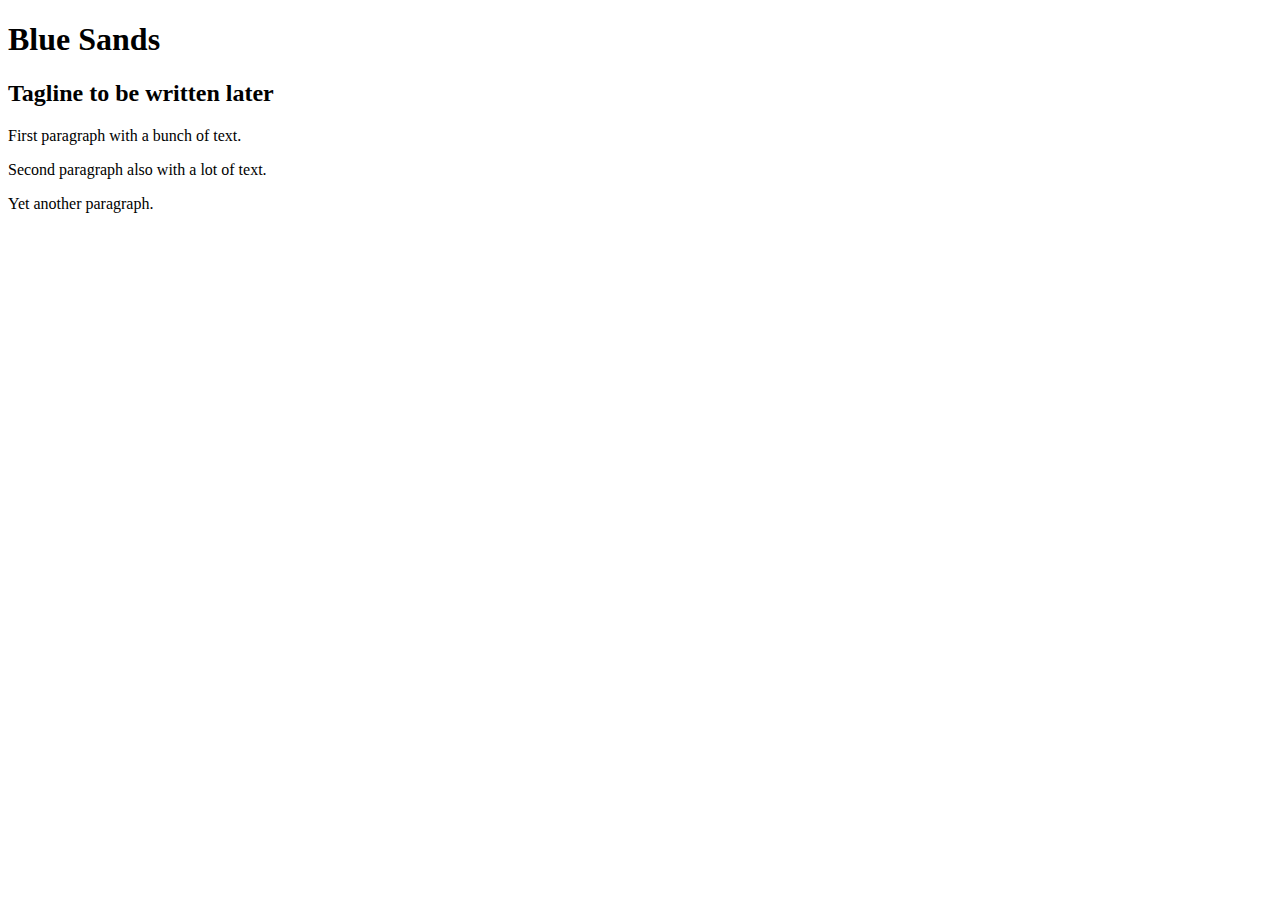
==== blue-sands.html @ 4ace7192 "Add boilerplate, css stylesheet, initial css tags." ====
<!DOCTYPE html>
<html>
  <head>
    <link href="css/style.css" rel="stylesheet" type="text/css">
    <title>Blue Sands</title>
  </head>
  <body>
    <h1>Blue Sands</h1>
    <h2>Tagline to be written later</h2>

    <p class="intro">First paragraph with a bunch of text.</p>

    <p>Second paragraph also with a lot of text.</p>

    <p>Yet another paragraph.</p>

  </body>
</html>
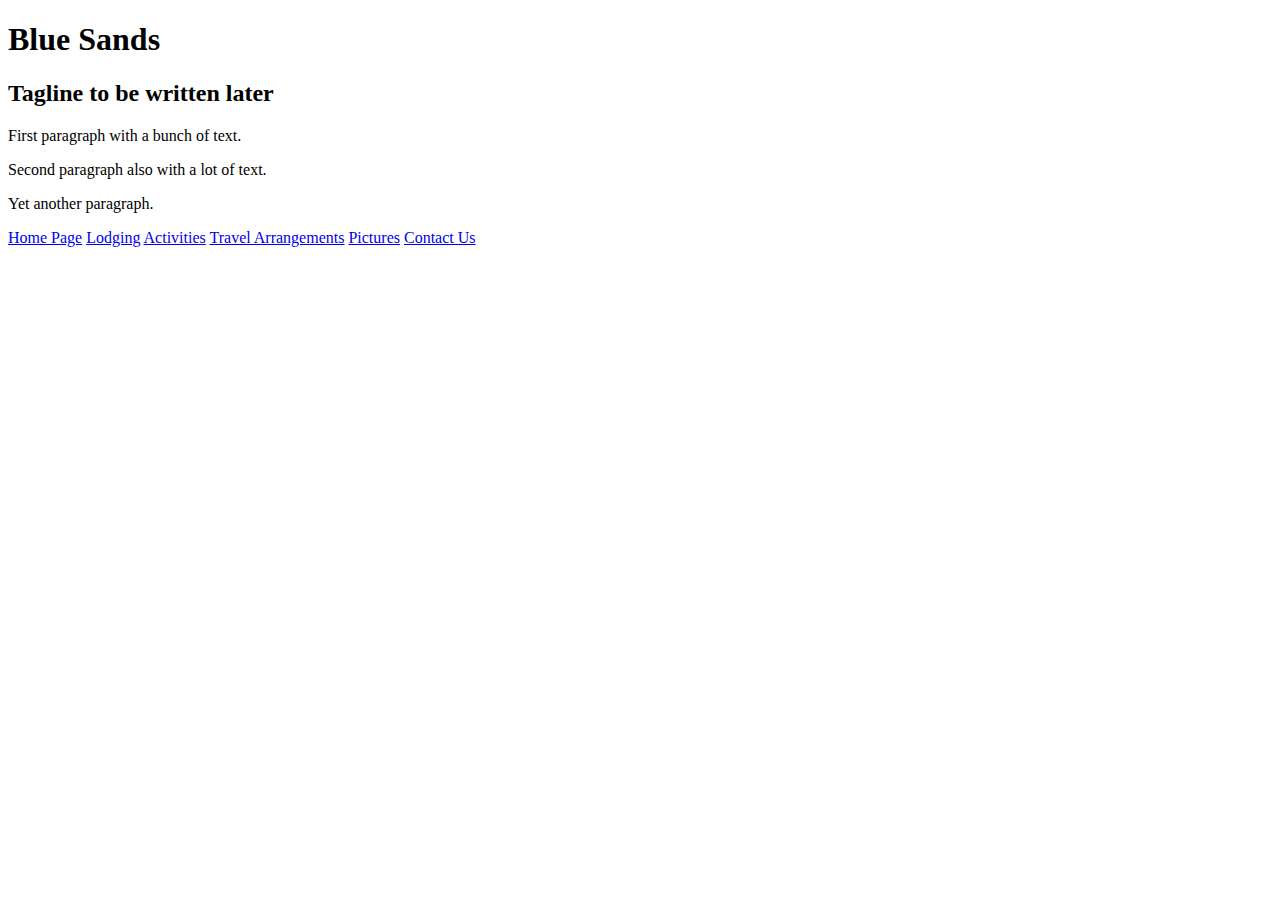
==== commit 48ba5e47: "Add links to pages within website, add additional styling elements." ====
--- a/blue-sands.html
+++ b/blue-sands.html
@@ -14,5 +14,12 @@
 
     <p>Yet another paragraph.</p>
 
+    <a href="index.html">Home Page</a>
+    <a href="lodging.html">Lodging</a>
+    <a href="activities.html">Activities</a>
+    <a href="travel-arrangements.html">Travel Arrangements</a>
+    <a href="pictures.html">Pictures</a>
+    <a href="contacts.html">Contact Us</a>
+
   </body>
 </html>
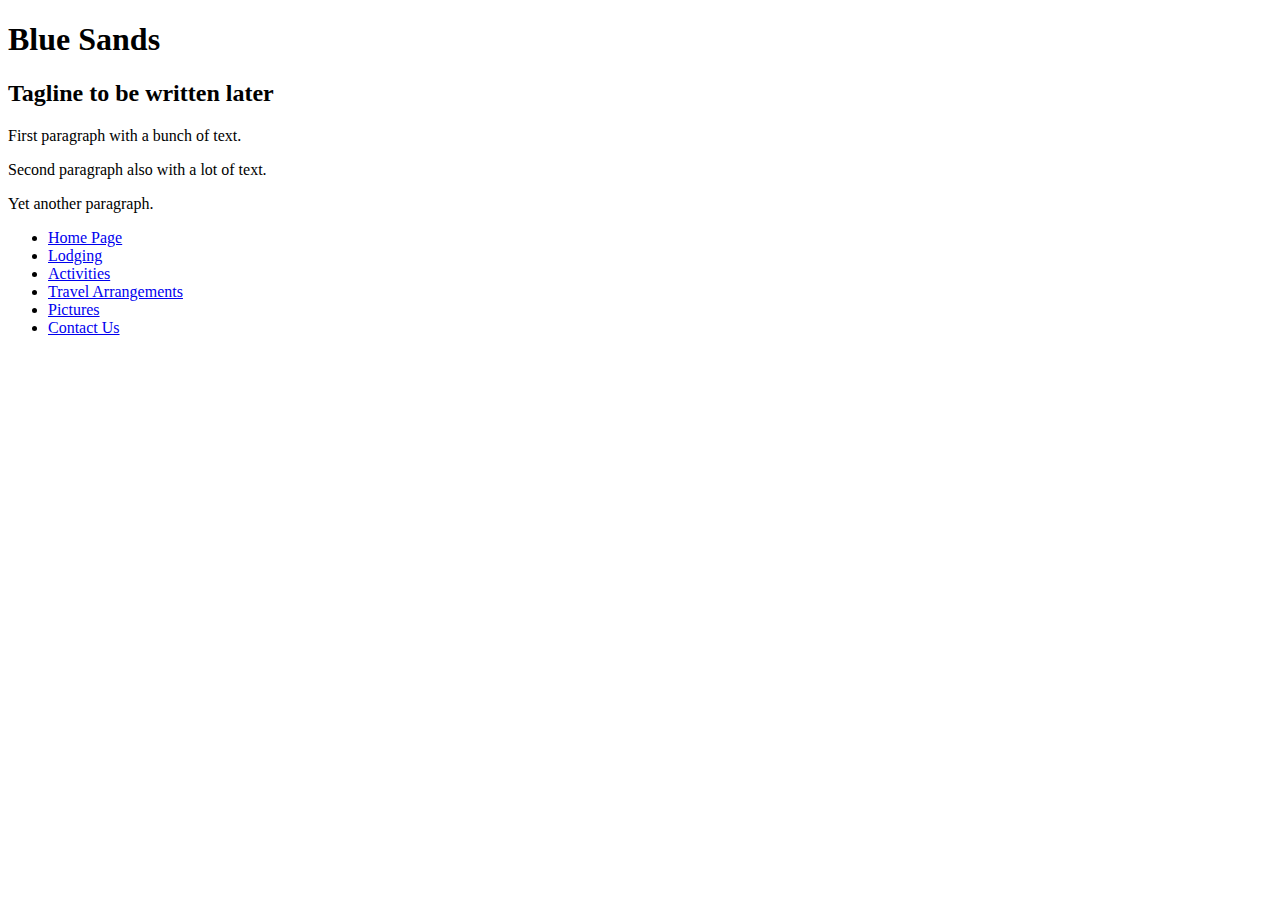
==== commit f4a35ec8: "Add ul list to menu items, addimg code to picture.html" ====
--- a/blue-sands.html
+++ b/blue-sands.html
@@ -14,12 +14,14 @@
 
     <p>Yet another paragraph.</p>
 
-    <a href="index.html">Home Page</a>
-    <a href="lodging.html">Lodging</a>
-    <a href="activities.html">Activities</a>
-    <a href="travel-arrangements.html">Travel Arrangements</a>
-    <a href="pictures.html">Pictures</a>
-    <a href="contacts.html">Contact Us</a>
+    <ul>
+      <li><a href="index.html">Home Page</a></li>
+      <li><a href="lodging.html">Lodging</a></li>
+      <li><a href="activities.html">Activities</a></li>
+      <li><a href="travel-arrangements.html">Travel Arrangements</a></li>
+      <li><a href="pictures.html">Pictures</a></li>
+      <li><a href="contacts.html">Contact Us</a></li>
+    </ul>
 
   </body>
 </html>
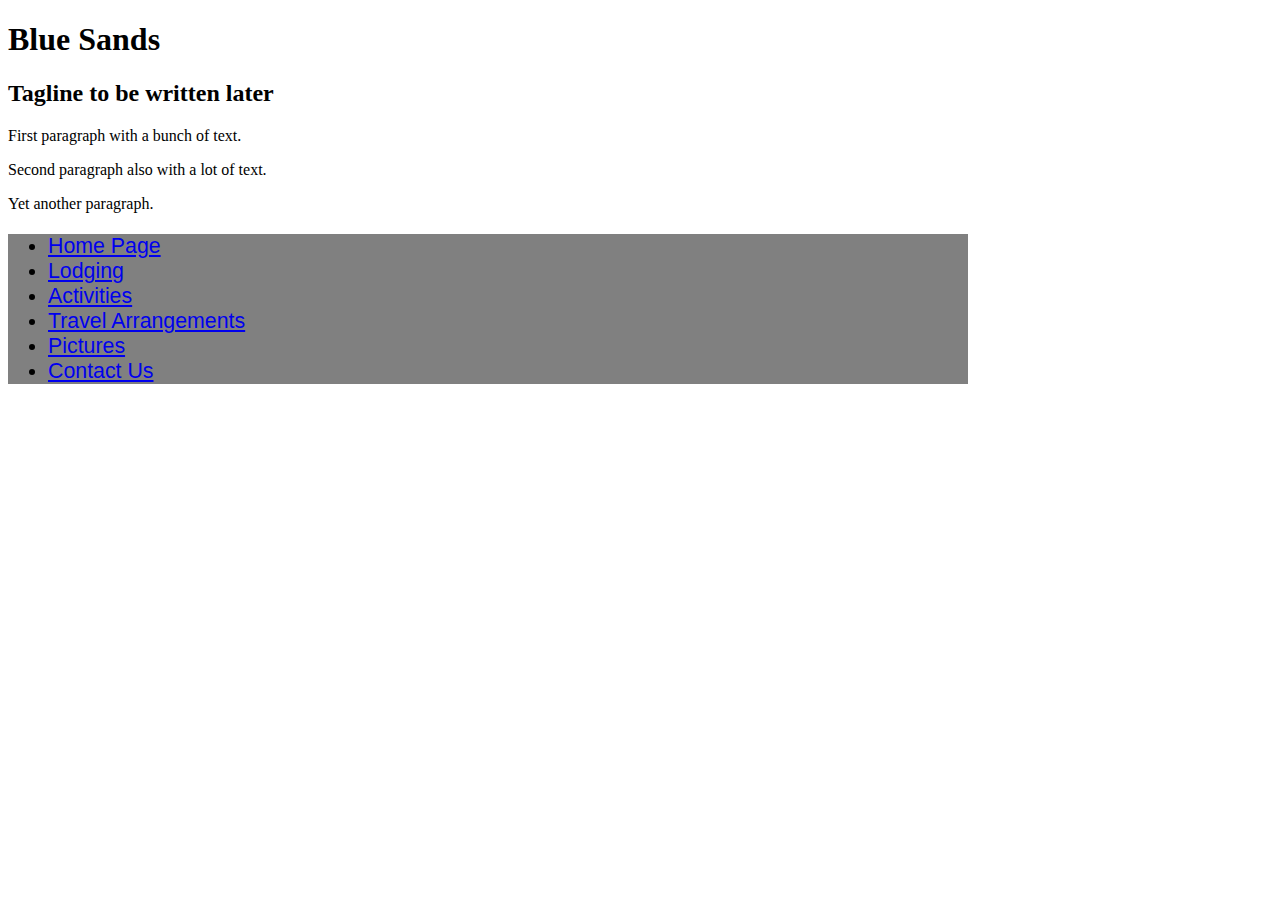
==== commit aedff7bc: "Add div for menu and perform some basic styling" ====
--- a/blue-sands.html
+++ b/blue-sands.html
@@ -1,7 +1,7 @@
 <!DOCTYPE html>
 <html>
   <head>
-    <link href="css/style.css" rel="stylesheet" type="text/css">
+    <link href="css/styles.css" rel="stylesheet" type="text/css">
     <title>Blue Sands</title>
   </head>
   <body>
@@ -14,14 +14,16 @@
 
     <p>Yet another paragraph.</p>
 
-    <ul>
-      <li><a href="index.html">Home Page</a></li>
-      <li><a href="lodging.html">Lodging</a></li>
-      <li><a href="activities.html">Activities</a></li>
-      <li><a href="travel-arrangements.html">Travel Arrangements</a></li>
-      <li><a href="pictures.html">Pictures</a></li>
-      <li><a href="contacts.html">Contact Us</a></li>
-    </ul>
+    <div class="menu">
+      <ul>
+        <li><a href="index.html">Home Page</a></li>
+        <li><a href="lodging.html">Lodging</a></li>
+        <li><a href="activities.html">Activities</a></li>
+        <li><a href="travel-arrangements.html">Travel Arrangements</a></li>
+        <li><a href="pictures.html">Pictures</a></li>
+        <li><a href="contacts.html">Contact Us</a></li>
+      </ul>
+    </div>
 
   </body>
 </html>
--- a/css/styles.css
+++ b/css/styles.css
@@ -0,0 +1,35 @@
+body {
+  width: 960px;
+}
+h1 {
+
+}
+h2 {
+
+}
+a:hover {
+
+}
+
+p.intro {
+
+}
+
+p {
+
+}
+
+a {
+
+}
+
+img.beach {
+  border-radius: 8px;
+}
+
+.menu {
+  background-color: gray;
+  font-family: sans-serif;
+  font-size: 16pt;
+
+}
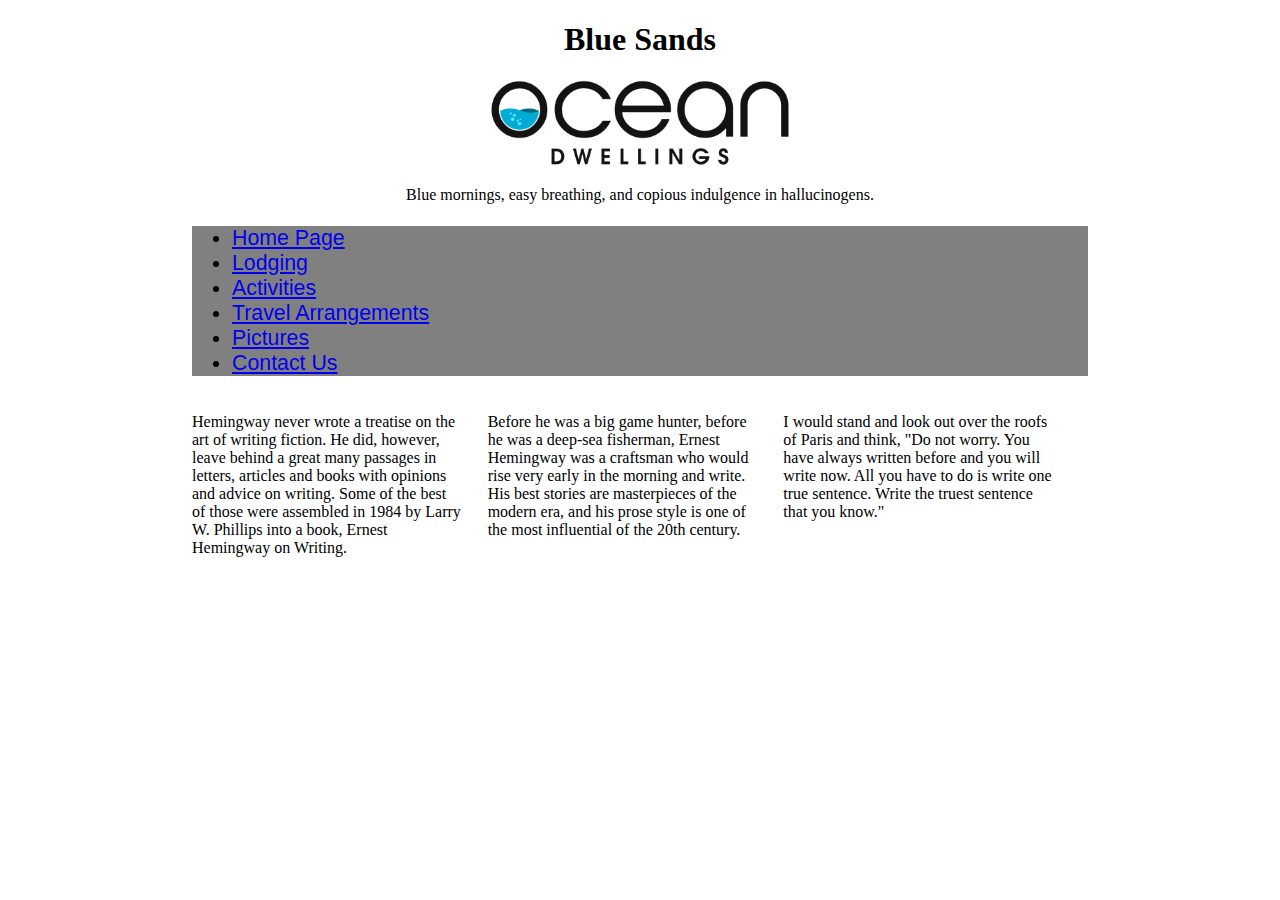
==== commit 059651b9: "Add css styling to paragraphs turning them into columns." ====
--- a/blue-sands.html
+++ b/blue-sands.html
@@ -5,14 +5,12 @@
     <title>Blue Sands</title>
   </head>
   <body>
-    <h1>Blue Sands</h1>
-    <h2>Tagline to be written later</h2>
 
-    <p class="intro">First paragraph with a bunch of text.</p>
-
-    <p>Second paragraph also with a lot of text.</p>
-
-    <p>Yet another paragraph.</p>
+    <div class="logo">
+      <h1>Blue Sands</h1>
+      <img src="img/logo.png" alt="logo" width=300px>
+      <p>Blue mornings, easy breathing, and copious indulgence in hallucinogens.</p>
+    </div>
 
     <div class="menu">
       <ul>
@@ -25,5 +23,28 @@
       </ul>
     </div>
 
+    <div class="column">
+      <p class="intro">Hemingway never wrote a treatise on the art of writing fiction.
+         He did, however, leave behind a great many passages in letters, articles and
+         books with opinions and advice on writing. Some of the best of those were
+         assembled in 1984 by Larry W. Phillips into a book, Ernest Hemingway on Writing.
+      </p>
+    </div>
+
+    <div class="column">
+      <p>Before he was a big game hunter, before he was a deep-sea fisherman,
+         Ernest Hemingway was a craftsman who would rise very early in the morning and write.
+         His best stories are masterpieces of the modern era, and his prose style
+         is one of the most influential of the 20th century.
+      </p>
+    </div>
+
+    <div class="column">
+      <p>I would stand and look out over the roofs of Paris and think, "Do not worry.
+         You have always written before and you will write now. All you have to do is
+         write one true sentence. Write the truest sentence that you know."
+      </p>
+    </div>
+
   </body>
 </html>
--- a/css/styles.css
+++ b/css/styles.css
@@ -1,35 +1,25 @@
 body {
-  width: 960px;
-}
-h1 {
-
-}
-h2 {
-
-}
-a:hover {
-
-}
-
-p.intro {
-
-}
-
-p {
-
-}
-
-a {
-
+  width: 70%;
+  margin: auto;
 }
 
 img.beach {
   border-radius: 8px;
 }
 
+.logo {
+  text-align: center;
+}
+
 .menu {
   background-color: gray;
   font-family: sans-serif;
   font-size: 16pt;
+  float: none;
+}
 
+.column {
+  float: left;
+  width: 30%;
+  margin-right: 3%;
 }
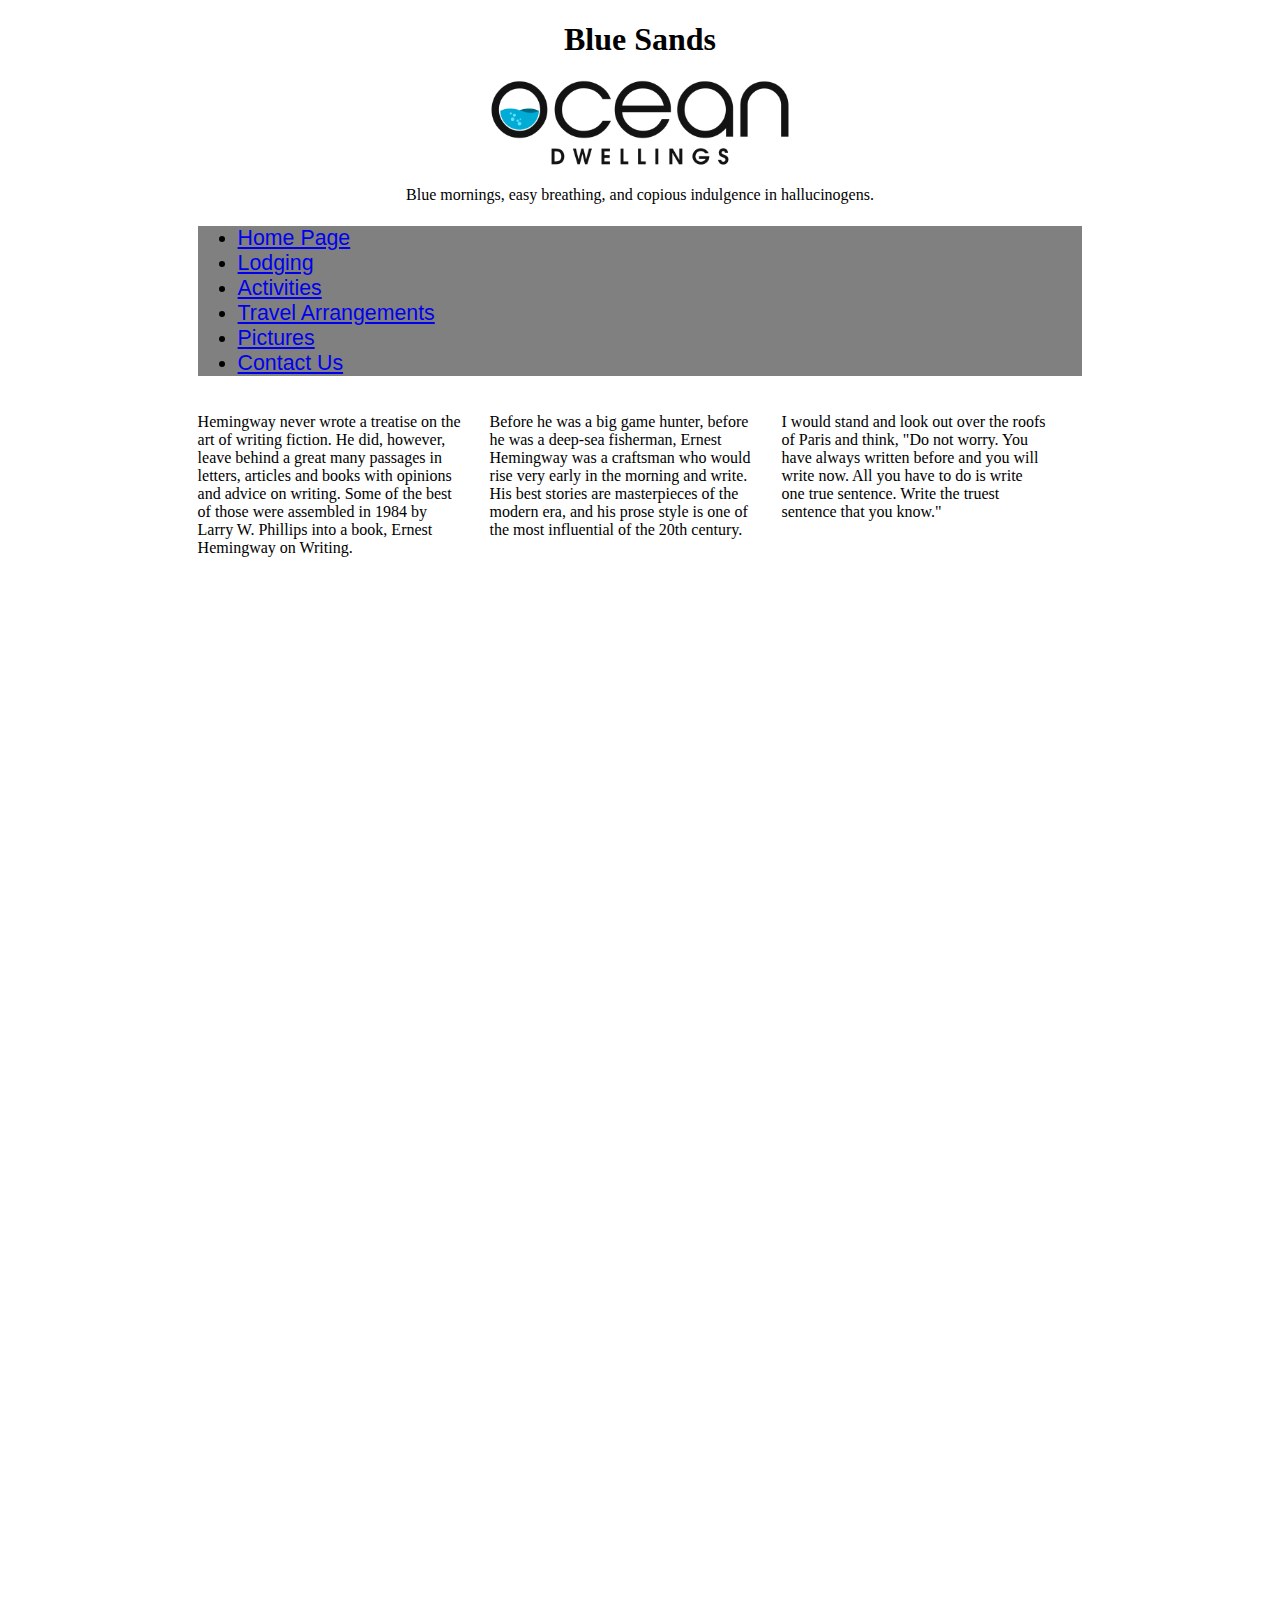
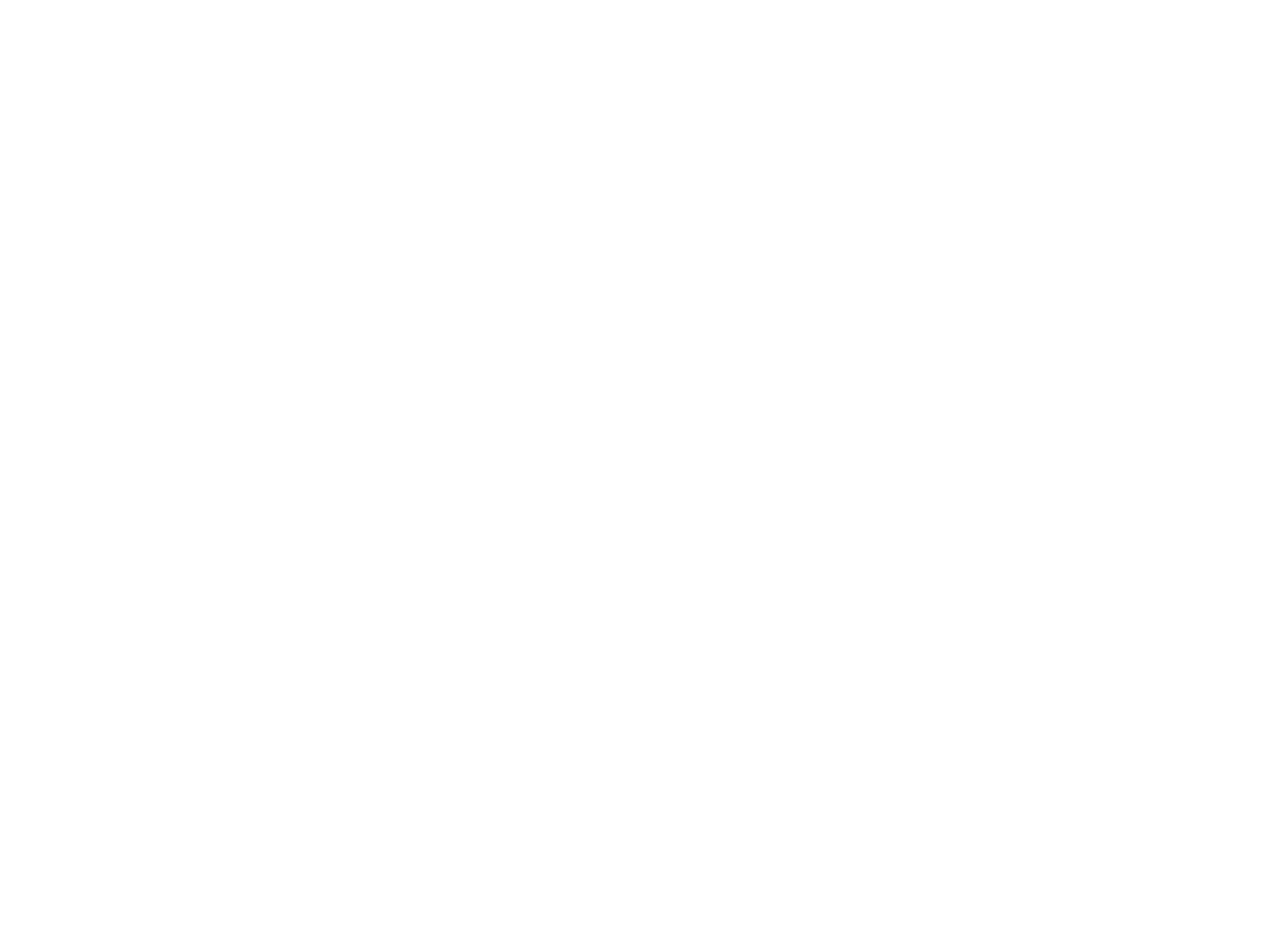
==== commit e3094655: "Add background image, fix proglem with paragraph float" ====
--- a/blue-sands.html
+++ b/blue-sands.html
@@ -1,49 +1,55 @@
 <!DOCTYPE html>
 <html>
+
   <head>
     <link href="css/styles.css" rel="stylesheet" type="text/css">
     <title>Blue Sands</title>
   </head>
-  <body>
 
-    <div class="logo">
-      <h1>Blue Sands</h1>
-      <img src="img/logo.png" alt="logo" width=300px>
-      <p>Blue mornings, easy breathing, and copious indulgence in hallucinogens.</p>
-    </div>
+  <body background="img/bg.jpg">
 
-    <div class="menu">
-      <ul>
-        <li><a href="index.html">Home Page</a></li>
-        <li><a href="lodging.html">Lodging</a></li>
-        <li><a href="activities.html">Activities</a></li>
-        <li><a href="travel-arrangements.html">Travel Arrangements</a></li>
-        <li><a href="pictures.html">Pictures</a></li>
-        <li><a href="contacts.html">Contact Us</a></li>
-      </ul>
-    </div>
+    <div class="content">
 
-    <div class="column">
-      <p class="intro">Hemingway never wrote a treatise on the art of writing fiction.
-         He did, however, leave behind a great many passages in letters, articles and
-         books with opinions and advice on writing. Some of the best of those were
-         assembled in 1984 by Larry W. Phillips into a book, Ernest Hemingway on Writing.
-      </p>
-    </div>
+      <div class="logo">
+        <h1>Blue Sands</h1>
+        <img src="img/logo.png" alt="logo" width=300px>
+        <p>Blue mornings, easy breathing, and copious indulgence in hallucinogens.</p>
+      </div>
 
-    <div class="column">
-      <p>Before he was a big game hunter, before he was a deep-sea fisherman,
-         Ernest Hemingway was a craftsman who would rise very early in the morning and write.
-         His best stories are masterpieces of the modern era, and his prose style
-         is one of the most influential of the 20th century.
-      </p>
-    </div>
+      <div class="menu">
+        <ul>
+          <li><a href="index.html">Home Page</a></li>
+          <li><a href="lodging.html">Lodging</a></li>
+          <li><a href="activities.html">Activities</a></li>
+          <li><a href="travel-arrangements.html">Travel Arrangements</a></li>
+          <li><a href="pictures.html">Pictures</a></li>
+          <li><a href="contacts.html">Contact Us</a></li>
+        </ul>
+      </div>
 
-    <div class="column">
-      <p>I would stand and look out over the roofs of Paris and think, "Do not worry.
-         You have always written before and you will write now. All you have to do is
-         write one true sentence. Write the truest sentence that you know."
-      </p>
+      <div class="column">
+        <p class="intro">Hemingway never wrote a treatise on the art of writing fiction.
+           He did, however, leave behind a great many passages in letters, articles and
+           books with opinions and advice on writing. Some of the best of those were
+           assembled in 1984 by Larry W. Phillips into a book, Ernest Hemingway on Writing.
+        </p>
+      </div>
+
+      <div class="column">
+        <p>Before he was a big game hunter, before he was a deep-sea fisherman,
+           Ernest Hemingway was a craftsman who would rise very early in the morning and write.
+           His best stories are masterpieces of the modern era, and his prose style
+           is one of the most influential of the 20th century.
+        </p>
+      </div>
+
+      <div class="column">
+        <p>I would stand and look out over the roofs of Paris and think, "Do not worry.
+           You have always written before and you will write now. All you have to do is
+           write one true sentence. Write the truest sentence that you know."
+        </p>
+      </div>
+
     </div>
 
   </body>
--- a/css/styles.css
+++ b/css/styles.css
@@ -1,6 +1,14 @@
 body {
+  background-repeat: no-repeat;
+  background-position: right top;
+  background-attachment: fixed;
+}
+
+.content {
   width: 70%;
   margin: auto;
+  background-color: #fff;
+  height: 2500px;
 }
 
 img.beach {
